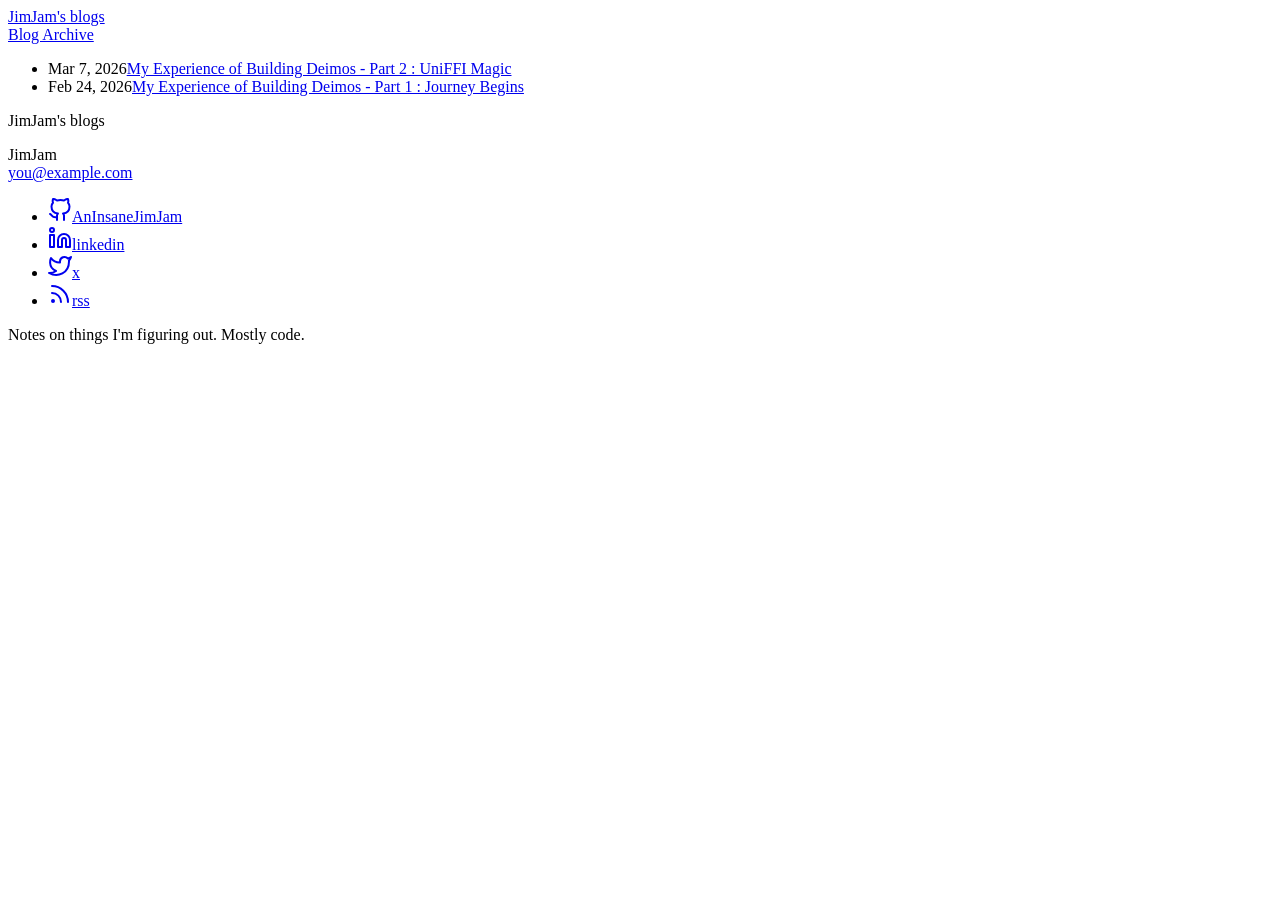
==== docs/index.html @ ca6a301f "Build to repo-root docs/ for GitHub Pages Pages serves either the repo root or /docs, so build.py no" ====
<!doctype html>
<html lang="en">
<head>
<meta charset="utf-8">
<meta name="viewport" content="width=device-width, initial-scale=1">
<title>JimJam's blogs</title>
<link rel="alternate" type="application/rss+xml" title="JimJam's blogs" href="/feed.xml">
<link rel="stylesheet" href="/style.css">
</head>
<body>

<header><div class="wrap">
  <a class="site" href="/">JimJam's blogs</a>
  <nav><a href="/">Blog Archive</a></nav>
</div></header>

<main class="wrap">

<ul class="posts">
<li><span class="meta">Mar 7, 2026</span><a href="building-deimos-part-2/">My Experience of Building Deimos - Part 2 : UniFFI Magic</a></li>
<li><span class="meta">Feb 24, 2026</span><a href="building-deimos-part-1/">My Experience of Building Deimos - Part 1 : Journey Begins</a></li>
</ul>

</main>

<footer><div class="wrap">
  <p class="fname">JimJam's blogs</p>
  <div class="fcols">
    <p>JimJam<br><a href="mailto:you@example.com">you@example.com</a></p>
    <ul class="social">
      <li><a href="https://github.com/AnInsaneJimJam"><svg xmlns="http://www.w3.org/2000/svg" width="24" height="24" viewBox="0 0 24 24" fill="none" stroke="currentColor" stroke-width="2" stroke-linecap="round" stroke-linejoin="round" class="feather feather-github"><path d="M9 19c-5 1.5-5-2.5-7-3m14 6v-3.87a3.37 3.37 0 0 0-.94-2.61c3.14-.35 6.44-1.54 6.44-7A5.44 5.44 0 0 0 20 4.77 5.07 5.07 0 0 0 19.91 1S18.73.65 16 2.48a13.38 13.38 0 0 0-7 0C6.27.65 5.09 1 5.09 1A5.07 5.07 0 0 0 5 4.77a5.44 5.44 0 0 0-1.5 3.78c0 5.42 3.3 6.61 6.44 7A3.37 3.37 0 0 0 9 18.13V22"></path></svg><span>AnInsaneJimJam</span></a></li>
      <li><a href="https://www.linkedin.com/in/anand-bansal-2a10a4337/"><svg xmlns="http://www.w3.org/2000/svg" width="24" height="24" viewBox="0 0 24 24" fill="none" stroke="currentColor" stroke-width="2" stroke-linecap="round" stroke-linejoin="round" class="feather feather-linkedin"><path d="M16 8a6 6 0 0 1 6 6v7h-4v-7a2 2 0 0 0-2-2 2 2 0 0 0-2 2v7h-4v-7a6 6 0 0 1 6-6z"></path><rect x="2" y="9" width="4" height="12"></rect><circle cx="4" cy="4" r="2"></circle></svg><span>linkedin</span></a></li>
      <li><a href="https://x.com/AnIdiotJimJam"><svg xmlns="http://www.w3.org/2000/svg" width="24" height="24" viewBox="0 0 24 24" fill="none" stroke="currentColor" stroke-width="2" stroke-linecap="round" stroke-linejoin="round" class="feather feather-twitter"><path d="M23 3a10.9 10.9 0 0 1-3.14 1.53 4.48 4.48 0 0 0-7.86 3v1A10.66 10.66 0 0 1 3 4s-4 9 5 13a11.64 11.64 0 0 1-7 2c9 5 20 0 20-11.5a4.5 4.5 0 0 0-.08-.83A7.72 7.72 0 0 0 23 3z"></path></svg><span>x</span></a></li>
      <li><a href="/feed.xml"><svg xmlns="http://www.w3.org/2000/svg" width="24" height="24" viewBox="0 0 24 24" fill="none" stroke="currentColor" stroke-width="2" stroke-linecap="round" stroke-linejoin="round" class="feather feather-rss"><path d="M4 11a9 9 0 0 1 9 9"></path><path d="M4 4a16 16 0 0 1 16 16"></path><circle cx="5" cy="19" r="1"></circle></svg><span>rss</span></a></li>
    </ul>
    <p class="blurb">Notes on things I'm figuring out. Mostly code.</p>
  </div>
</div></footer>

</body>
</html>
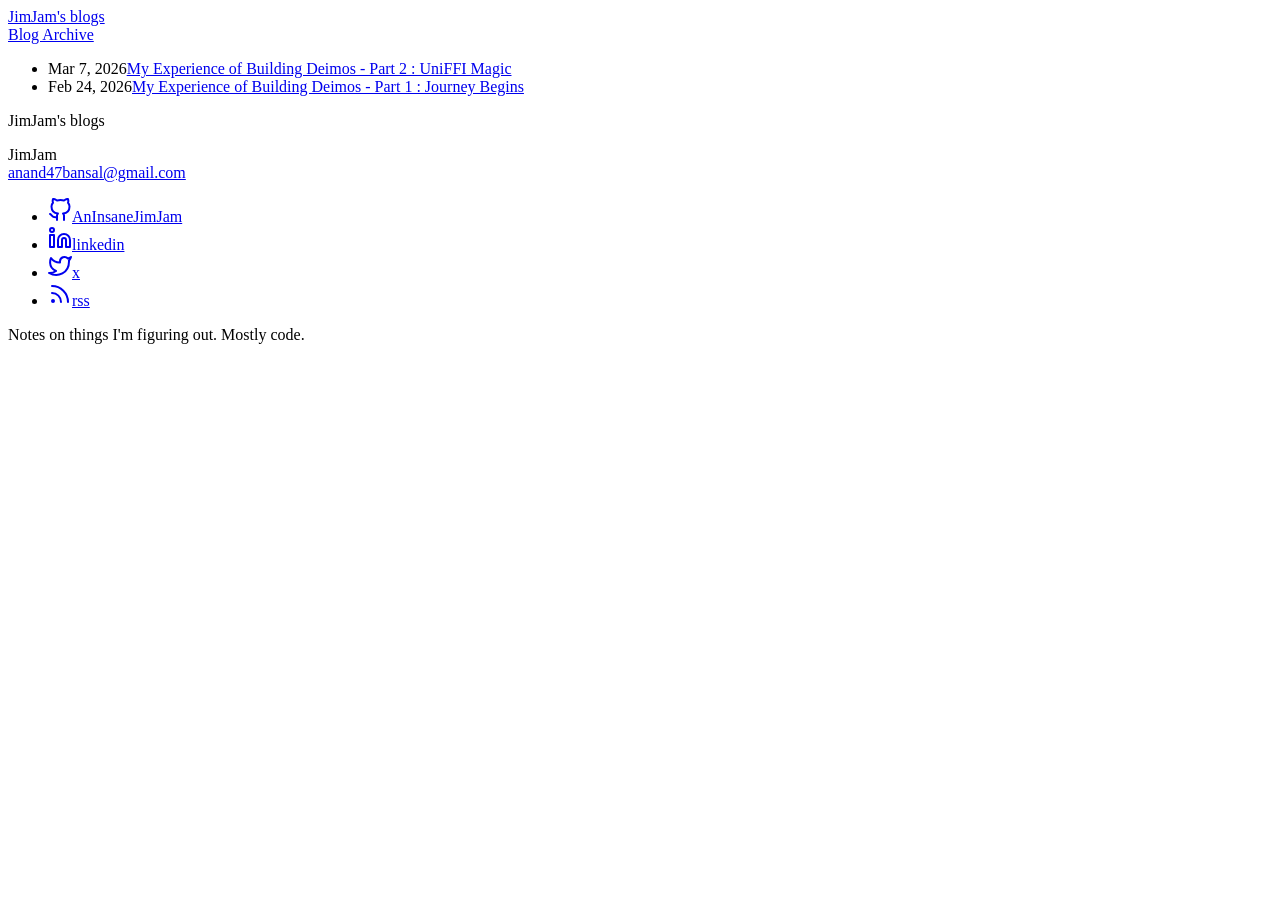
==== commit bf8dbf83: "Add contact email to footer" ====
--- a/docs/index.html
+++ b/docs/index.html
@@ -26,7 +26,7 @@
 <footer><div class="wrap">
   <p class="fname">JimJam's blogs</p>
   <div class="fcols">
-    <p>JimJam<br><a href="mailto:you@example.com">you@example.com</a></p>
+    <p>JimJam<br><a href="mailto:anand47bansal@gmail.com">anand47bansal@gmail.com</a></p>
     <ul class="social">
       <li><a href="https://github.com/AnInsaneJimJam"><svg xmlns="http://www.w3.org/2000/svg" width="24" height="24" viewBox="0 0 24 24" fill="none" stroke="currentColor" stroke-width="2" stroke-linecap="round" stroke-linejoin="round" class="feather feather-github"><path d="M9 19c-5 1.5-5-2.5-7-3m14 6v-3.87a3.37 3.37 0 0 0-.94-2.61c3.14-.35 6.44-1.54 6.44-7A5.44 5.44 0 0 0 20 4.77 5.07 5.07 0 0 0 19.91 1S18.73.65 16 2.48a13.38 13.38 0 0 0-7 0C6.27.65 5.09 1 5.09 1A5.07 5.07 0 0 0 5 4.77a5.44 5.44 0 0 0-1.5 3.78c0 5.42 3.3 6.61 6.44 7A3.37 3.37 0 0 0 9 18.13V22"></path></svg><span>AnInsaneJimJam</span></a></li>
       <li><a href="https://www.linkedin.com/in/anand-bansal-2a10a4337/"><svg xmlns="http://www.w3.org/2000/svg" width="24" height="24" viewBox="0 0 24 24" fill="none" stroke="currentColor" stroke-width="2" stroke-linecap="round" stroke-linejoin="round" class="feather feather-linkedin"><path d="M16 8a6 6 0 0 1 6 6v7h-4v-7a2 2 0 0 0-2-2 2 2 0 0 0-2 2v7h-4v-7a6 6 0 0 1 6-6z"></path><rect x="2" y="9" width="4" height="12"></rect><circle cx="4" cy="4" r="2"></circle></svg><span>linkedin</span></a></li>
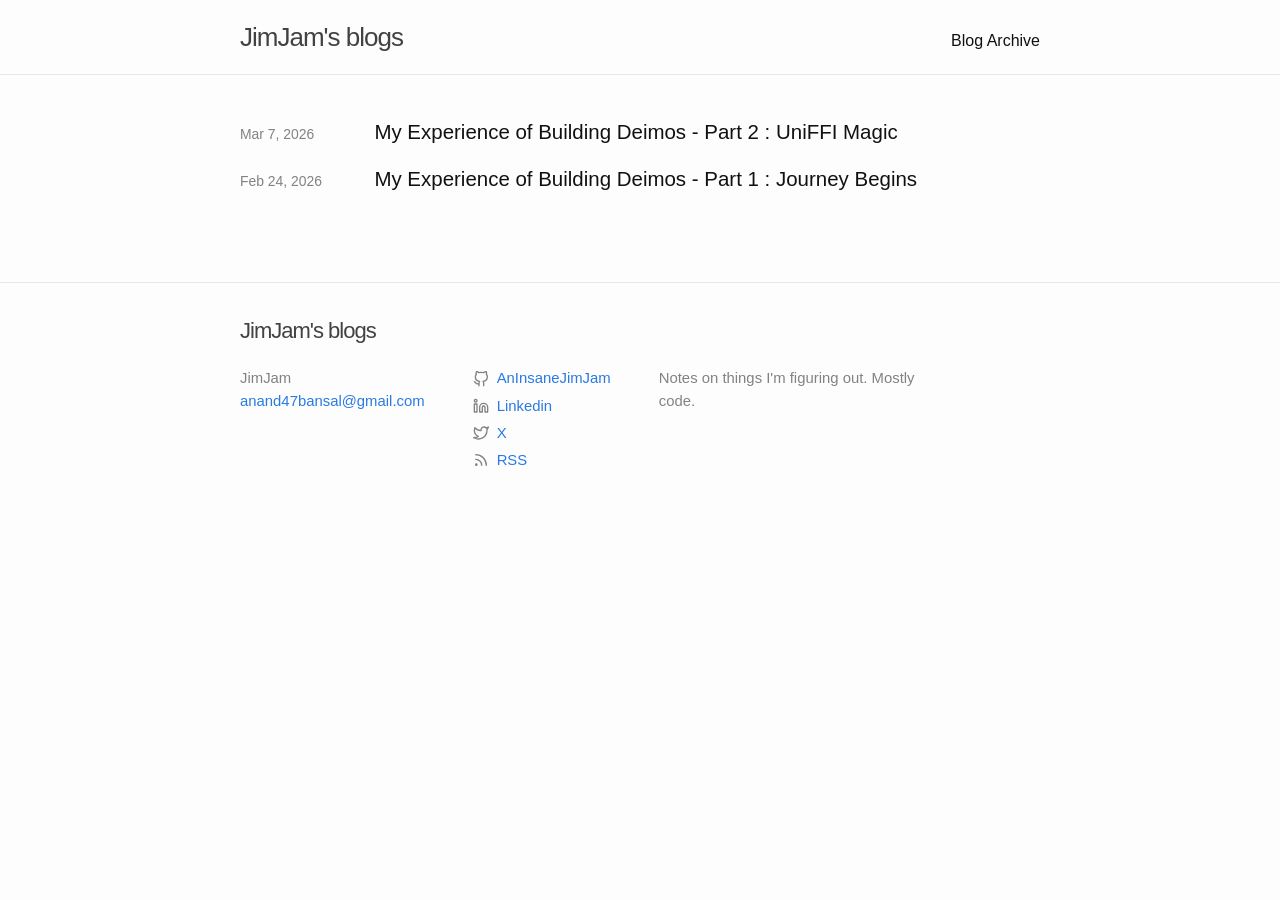
==== commit ff5f7786: "Publish" ====
--- a/docs/index.html
+++ b/docs/index.html
@@ -29,9 +29,9 @@
     <p>JimJam<br><a href="mailto:anand47bansal@gmail.com">anand47bansal@gmail.com</a></p>
     <ul class="social">
       <li><a href="https://github.com/AnInsaneJimJam"><svg xmlns="http://www.w3.org/2000/svg" width="24" height="24" viewBox="0 0 24 24" fill="none" stroke="currentColor" stroke-width="2" stroke-linecap="round" stroke-linejoin="round" class="feather feather-github"><path d="M9 19c-5 1.5-5-2.5-7-3m14 6v-3.87a3.37 3.37 0 0 0-.94-2.61c3.14-.35 6.44-1.54 6.44-7A5.44 5.44 0 0 0 20 4.77 5.07 5.07 0 0 0 19.91 1S18.73.65 16 2.48a13.38 13.38 0 0 0-7 0C6.27.65 5.09 1 5.09 1A5.07 5.07 0 0 0 5 4.77a5.44 5.44 0 0 0-1.5 3.78c0 5.42 3.3 6.61 6.44 7A3.37 3.37 0 0 0 9 18.13V22"></path></svg><span>AnInsaneJimJam</span></a></li>
-      <li><a href="https://www.linkedin.com/in/anand-bansal-2a10a4337/"><svg xmlns="http://www.w3.org/2000/svg" width="24" height="24" viewBox="0 0 24 24" fill="none" stroke="currentColor" stroke-width="2" stroke-linecap="round" stroke-linejoin="round" class="feather feather-linkedin"><path d="M16 8a6 6 0 0 1 6 6v7h-4v-7a2 2 0 0 0-2-2 2 2 0 0 0-2 2v7h-4v-7a6 6 0 0 1 6-6z"></path><rect x="2" y="9" width="4" height="12"></rect><circle cx="4" cy="4" r="2"></circle></svg><span>linkedin</span></a></li>
-      <li><a href="https://x.com/AnIdiotJimJam"><svg xmlns="http://www.w3.org/2000/svg" width="24" height="24" viewBox="0 0 24 24" fill="none" stroke="currentColor" stroke-width="2" stroke-linecap="round" stroke-linejoin="round" class="feather feather-twitter"><path d="M23 3a10.9 10.9 0 0 1-3.14 1.53 4.48 4.48 0 0 0-7.86 3v1A10.66 10.66 0 0 1 3 4s-4 9 5 13a11.64 11.64 0 0 1-7 2c9 5 20 0 20-11.5a4.5 4.5 0 0 0-.08-.83A7.72 7.72 0 0 0 23 3z"></path></svg><span>x</span></a></li>
-      <li><a href="/feed.xml"><svg xmlns="http://www.w3.org/2000/svg" width="24" height="24" viewBox="0 0 24 24" fill="none" stroke="currentColor" stroke-width="2" stroke-linecap="round" stroke-linejoin="round" class="feather feather-rss"><path d="M4 11a9 9 0 0 1 9 9"></path><path d="M4 4a16 16 0 0 1 16 16"></path><circle cx="5" cy="19" r="1"></circle></svg><span>rss</span></a></li>
+      <li><a href="https://www.linkedin.com/in/anand-bansal-2a10a4337/"><svg xmlns="http://www.w3.org/2000/svg" width="24" height="24" viewBox="0 0 24 24" fill="none" stroke="currentColor" stroke-width="2" stroke-linecap="round" stroke-linejoin="round" class="feather feather-linkedin"><path d="M16 8a6 6 0 0 1 6 6v7h-4v-7a2 2 0 0 0-2-2 2 2 0 0 0-2 2v7h-4v-7a6 6 0 0 1 6-6z"></path><rect x="2" y="9" width="4" height="12"></rect><circle cx="4" cy="4" r="2"></circle></svg><span>Linkedin</span></a></li>
+      <li><a href="https://x.com/AnIdiotJimJam"><svg xmlns="http://www.w3.org/2000/svg" width="24" height="24" viewBox="0 0 24 24" fill="none" stroke="currentColor" stroke-width="2" stroke-linecap="round" stroke-linejoin="round" class="feather feather-twitter"><path d="M23 3a10.9 10.9 0 0 1-3.14 1.53 4.48 4.48 0 0 0-7.86 3v1A10.66 10.66 0 0 1 3 4s-4 9 5 13a11.64 11.64 0 0 1-7 2c9 5 20 0 20-11.5a4.5 4.5 0 0 0-.08-.83A7.72 7.72 0 0 0 23 3z"></path></svg><span>X</span></a></li>
+      <li><a href="/feed.xml"><svg xmlns="http://www.w3.org/2000/svg" width="24" height="24" viewBox="0 0 24 24" fill="none" stroke="currentColor" stroke-width="2" stroke-linecap="round" stroke-linejoin="round" class="feather feather-rss"><path d="M4 11a9 9 0 0 1 9 9"></path><path d="M4 4a16 16 0 0 1 16 16"></path><circle cx="5" cy="19" r="1"></circle></svg><span>RSS</span></a></li>
     </ul>
     <p class="blurb">Notes on things I'm figuring out. Mostly code.</p>
   </div>
--- a/style.css
+++ b/style.css
@@ -0,0 +1,172 @@
+:root {
+  --bg: #fdfdfd;
+  --fg: #111111;
+  --heading: #111111;
+  --site: #424242;
+  --muted: #828282;
+  --link: #2a7ae2;
+  --link-hover: #1756a9;
+  --rule: #e8e8e8;
+  --code-bg: #f7f7f7;
+  --measure: 800px;   /* text column. drop to ~640px for a shorter, easier line */
+  --body-font: -apple-system, BlinkMacSystemFont, "Segoe UI", Roboto, Helvetica,
+               Arial, sans-serif;
+}
+@media (prefers-color-scheme: dark) {
+  :root {
+    --bg: #17181c;
+    --fg: #e4e4e6;
+    --heading: #f2f2f4;
+    --site: #c3c3c8;
+    --muted: #8b8b93;
+    --link: #6aa6f0;
+    --link-hover: #9cc4f7;
+    --rule: #2b2c31;
+    --code-bg: #1e1f24;
+  }
+}
+
+body {
+  background: var(--bg);
+  color: var(--fg);
+  font: 400 16px/1.5 var(--body-font);
+  margin: 0;
+  -webkit-text-size-adjust: 100%;
+  font-feature-settings: "kern" 1;
+  font-kerning: normal;
+}
+
+/* rules span the full width, content stays inset in the text column */
+.wrap {
+  max-width: var(--measure);
+  margin: 0 auto;
+  padding-left: 1.5rem;
+  padding-right: 1.5rem;
+}
+
+/* ---- header: site name left, archive link right ---- */
+header { border-bottom: 1px solid var(--rule); }
+header .wrap {
+  display: flex;
+  justify-content: space-between;
+  align-items: baseline;
+  gap: 1rem;
+  padding-top: 1.1rem;
+  padding-bottom: 1.1rem;
+}
+header .site {
+  font-size: 26px;
+  font-weight: 300;
+  letter-spacing: -1px;
+  color: var(--site);
+  text-decoration: none;
+}
+header nav a { color: var(--fg); text-decoration: none; }
+header .site:hover, header nav a:hover { color: var(--link); }
+
+main.wrap { padding-top: 2.6rem; padding-bottom: 1rem; }
+
+h1 { font-size: 2.4rem; line-height: 1.15; font-weight: 400; letter-spacing: -1px; color: var(--heading); margin: 0 0 0.6rem; }
+h2 { font-size: 1.5rem; font-weight: 400; color: var(--heading); margin: 2.2rem 0 0.6rem; }
+h3 { font-size: 1.2rem; font-weight: 400; color: var(--heading); margin: 1.9rem 0 0.5rem; }
+p, ul, ol { margin: 0 0 1.1rem; }
+
+a { color: var(--link); text-decoration: none; }
+a:hover { color: var(--link-hover); text-decoration: underline; }
+
+/* date - author byline, and the dates in the index list */
+.meta { font-size: 0.87rem; color: var(--muted); margin: 0 0 2.2rem; }
+
+/* ---- share row, under the byline ---- */
+.share {
+  display: flex;
+  align-items: center;
+  gap: 0.55rem;
+  margin: -1.4rem 0 2.2rem;
+  font-size: 0.87rem;
+  color: var(--muted);
+}
+.share a { display: inline-flex; color: var(--muted); }
+.share a:hover { color: var(--link); }
+.share svg { width: 17px; height: 17px; }
+
+.posts { list-style: none; padding: 0; margin: 0; }
+.posts li { display: flex; gap: 1.4rem; align-items: baseline; margin-bottom: 1rem; }
+.posts .meta { flex: 0 0 7rem; margin: 0; }
+.posts a { font-size: 1.28rem; color: var(--heading); }
+.posts a:hover { color: var(--link); text-decoration: none; }
+
+img { max-width: 100%; height: auto; display: block; margin: 1.8rem auto; }
+
+blockquote {
+  margin: 1.4rem 0;
+  padding-left: 1rem;
+  border-left: 4px solid var(--rule);
+  color: var(--muted);
+  font-style: italic;
+}
+
+code {
+  font-family: ui-monospace, SFMono-Regular, Menlo, Consolas, monospace;
+  font-size: 0.85em;
+  background: var(--code-bg);
+  border: 1px solid var(--rule);
+  padding: 0.08em 0.35em;
+  border-radius: 3px;
+}
+pre {
+  background: var(--code-bg);
+  border: 1px solid var(--rule);
+  padding: 0.75rem 1rem;
+  border-radius: 3px;
+  overflow-x: auto;
+  line-height: 1.5;
+}
+pre code { background: none; border: 0; padding: 0; font-size: 0.82rem; }
+
+table { border-collapse: collapse; width: 100%; font-size: 0.94rem; }
+th, td { border-bottom: 1px solid var(--rule); padding: 0.45rem 0.6rem; text-align: left; }
+
+hr { border: 0; border-top: 1px solid var(--rule); margin: 2.2rem 0; }
+
+/* ---- previous post / archive, with chevrons on the outside ---- */
+.postnav {
+  display: flex;
+  justify-content: space-between;
+  gap: 2rem;
+  margin-top: 3.5rem;
+  padding-top: 1.6rem;
+  border-top: 1px solid var(--rule);
+}
+.postnav a { display: flex; gap: 0.9rem; align-items: center; max-width: 47%; color: var(--heading); }
+.postnav a:hover { text-decoration: none; }
+.postnav a:hover .t { color: var(--link); }
+.postnav .arrow { font-size: 1.9rem; line-height: 1; color: var(--muted); }
+.postnav .lbl { display: block; font-size: 0.78rem; color: var(--muted); margin-bottom: 0.15rem; }
+.postnav .next { margin-left: auto; text-align: right; }
+
+/* ---- footer ---- */
+footer { border-top: 1px solid var(--rule); margin-top: 3.5rem; color: var(--muted); }
+footer .wrap { padding-top: 1.9rem; padding-bottom: 2.4rem; }
+.fname {
+  font-size: 22px;
+  font-weight: 300;
+  letter-spacing: -1px;
+  color: var(--site);
+  margin: 0 0 1.3rem;
+}
+.fcols { display: flex; flex-wrap: wrap; gap: 1.4rem 3rem; font-size: 0.93rem; }
+.fcols ul { list-style: none; padding: 0; margin: 0; }
+.social li { margin-bottom: 0.3rem; }
+.social a { display: flex; align-items: center; gap: 0.5rem; }
+.social svg { width: 16px; height: 16px; flex: none; color: var(--muted); }
+.fcols p { margin: 0; }
+.blurb { max-width: 17rem; }
+
+@media (max-width: 640px) {
+  h1 { font-size: 1.9rem; }
+  .posts li { display: block; }
+  .posts .meta { margin-bottom: 0.1rem; }
+  .postnav { gap: 1rem; }
+  .postnav a { max-width: 48%; font-size: 0.92rem; }
+}
